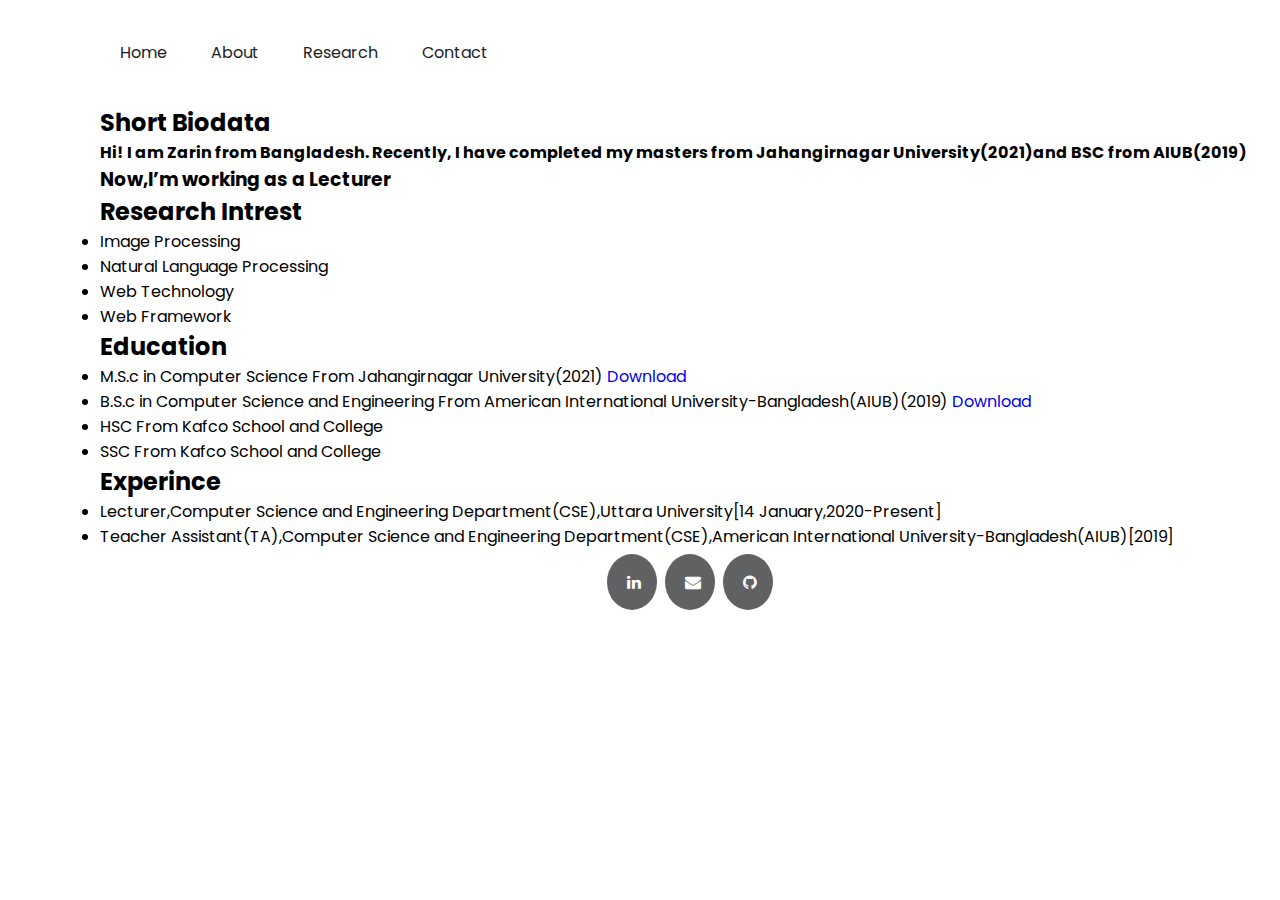
==== Other/About.html @ b2711a93 "Add files via upload" ====
<!DOCTYPE html>
<html lang="en">
<head>
    <meta charset="utf-8">
  
    <title>Personal Portfolio Website</title>
    <!----CSS link----->
    <link rel="stylesheet" href="style.css">
		  <link rel="stylesheet" href="https://cdnjs.cloudflare.com/ajax/libs/font-awesome/4.7.0/css/font-awesome.min.css">
<style> 
		.about{
		    margin-left: 100px;
		 }</style>
</head>
<body>
    <div class="hero">
        <nav>
           

            <ul>
                <li><a href="../index">Home</a></li>
                <li><a href="About">About</a></li>
                <li><a href="Research">Research</a></li>
                <li><a href="Contact">Contact</a></li>
            </ul>


        </nav>
	     <div class="about">
			<h2>Short Biodata</h2>
            <h4>Hi! I am Zarin from Bangladesh. Recently, I have completed my masters from Jahangirnagar University(2021)and BSC from AIUB(2019)</h4>
            <h3>Now,I’m working as a Lecturer</h3>
			<h2>Research Intrest</h2>
			<div>
             <ul>
			 <li>
			Image Processing
			</li>
			<li>
			 Natural Language Processing
             </li>
			 <li>
			 Web Technology
			 </li>
             <li>
			 Web Framework
			 </li>
			</ul>
	      <h2>Education</h2>
             <ul>
			<li>
			 M.S.c in Computer Science From Jahangirnagar University(2021)
			  <a href="Transcripts (2)-pages-4-5.pdf">Download</a>
             </li>
			 <li>
			 B.S.c in Computer Science and Engineering From American International University-Bangladesh(AIUB)(2019)
		         <a href="Transcripts (2)-pages-1-3.pdf">Download</a>
			 </li>
             <li>
			 HSC From Kafco School and College
			 </li>
			  <li>
			 SSC From Kafco School and College
			 </li>
			</ul>
				<h2>Experince</h2>
             <ul>
			<li>
			Lecturer,Computer Science and Engineering Department(CSE),Uttara University[14 January,2020-Present]
             </li>
			 <li>
			Teacher Assistant(TA),Computer Science and Engineering Department(CSE),American International University-Bangladesh(AIUB)[2019]
			</ul>
				<center>
			<footer>
			<a href="https://www.linkedin.com/in/israt-zarin/" class="fa fa-linkedin"></a>
			<a href="mailto:zarindola@gmail.com" class="fa fa-envelope"></a>
			<a href="https://github.com/ZarinIsrat" class="fa fa-github"></a>
		</footer>
		</center>	
          
		     </div>
	    </div>

</body>
</html>
---- Other/style.css ----
@import url('https://fonts.googleapis.com/css2?family=Poppins:wght@400;500;600;700&display=swap');
*{
    margin: 0;
    padding: 0;
    box-sizing: border-box;
    font-family: 'Poppins', sans-serif;
}
a{
    text-decoration: none;
}
.hero{
    width: 100%;
    height: 100vh;
    background: url(img/bg1.jpg);
    background-size: cover;
}
nav{
    display: flex;
    align-items: center;
    justify-content: space-between;
    padding: 30px 100px;
}
.logo{
    max-height: 60px;
}
nav ul li{
    list-style: none;
    display: inline-block;
    padding: 10px 20px;
}
nav ul li a{
    color: #1d1d24;
    position: relative;
    padding: 5px 0;
}
nav ul li a:hover{
    color: #fd4766;
}
nav ul li a:after{
    content: "";
    position: absolute;
    left: 0;
    width: 0;
    height: 3px;
    background: #fd4766;
    transition: .3s;
    bottom: 0;
}
nav ul li a:hover:after{
    width: 100%;
}
.btn{
    color: #fff;
    font-size: 16px;
    text-transform: uppercase;
    letter-spacing: 2px;
    padding: 16px 40px;
    border-radius: 500px;
    display: inline-block;
    font-weight: 500;
    transition: all .4s ease-in-out;
    background-size: 152% 100%;
    background: #fd4766;
    border: 2px solid #fd4766;
}
.btn:hover{
    background: transparent;
    border-color: #fd4766;
    color: #fd4766;
}
.content{
    position: absolute;
    top: 35%;
    left: 8%;
}
.content .title{
    color: #1f1f25;
    font-size: 15px;
    text-transform: uppercase;
    letter-spacing: 4px;
    display: inline-block;
    margin-bottom: 20px;
    background: linear-gradient(120deg, #1c99fe 20.69%, #7644ff 50.19%,#fd4766 79.69%);
    -webkit-background-clip: text;
    -webkit-text-fill-color: transparent;
}
.content h1{
    color: #1f1f25;
    font-size: 75px;
    font-weight: 900;
    line-height: 90px;
    text-transform: inherit;
    width: 70%;
}
.content h1 span{
    color: #fd4766;
}
.content p{
    width: 55%;
    color: #757575;
    margin-top: 25px;
    margin-bottom: 30px;
}
.fa {
  padding: 20px;
  font-size: 30px;
  width: 50px;
  text-align: center;
  text-decoration: none;
  margin: 5px 2px;
}

.fa:hover {
    opacity: 0.7;
}
.fa-linkedin {
  background: #606162;
  color: white;
  border-radius: 50%;
}
.fa-github {
  background: #606162;
  color: white;
  border-radius: 50%;
}
.fa-envelope{
  background: #606162;
  color: white;
  border-radius: 50%;
}
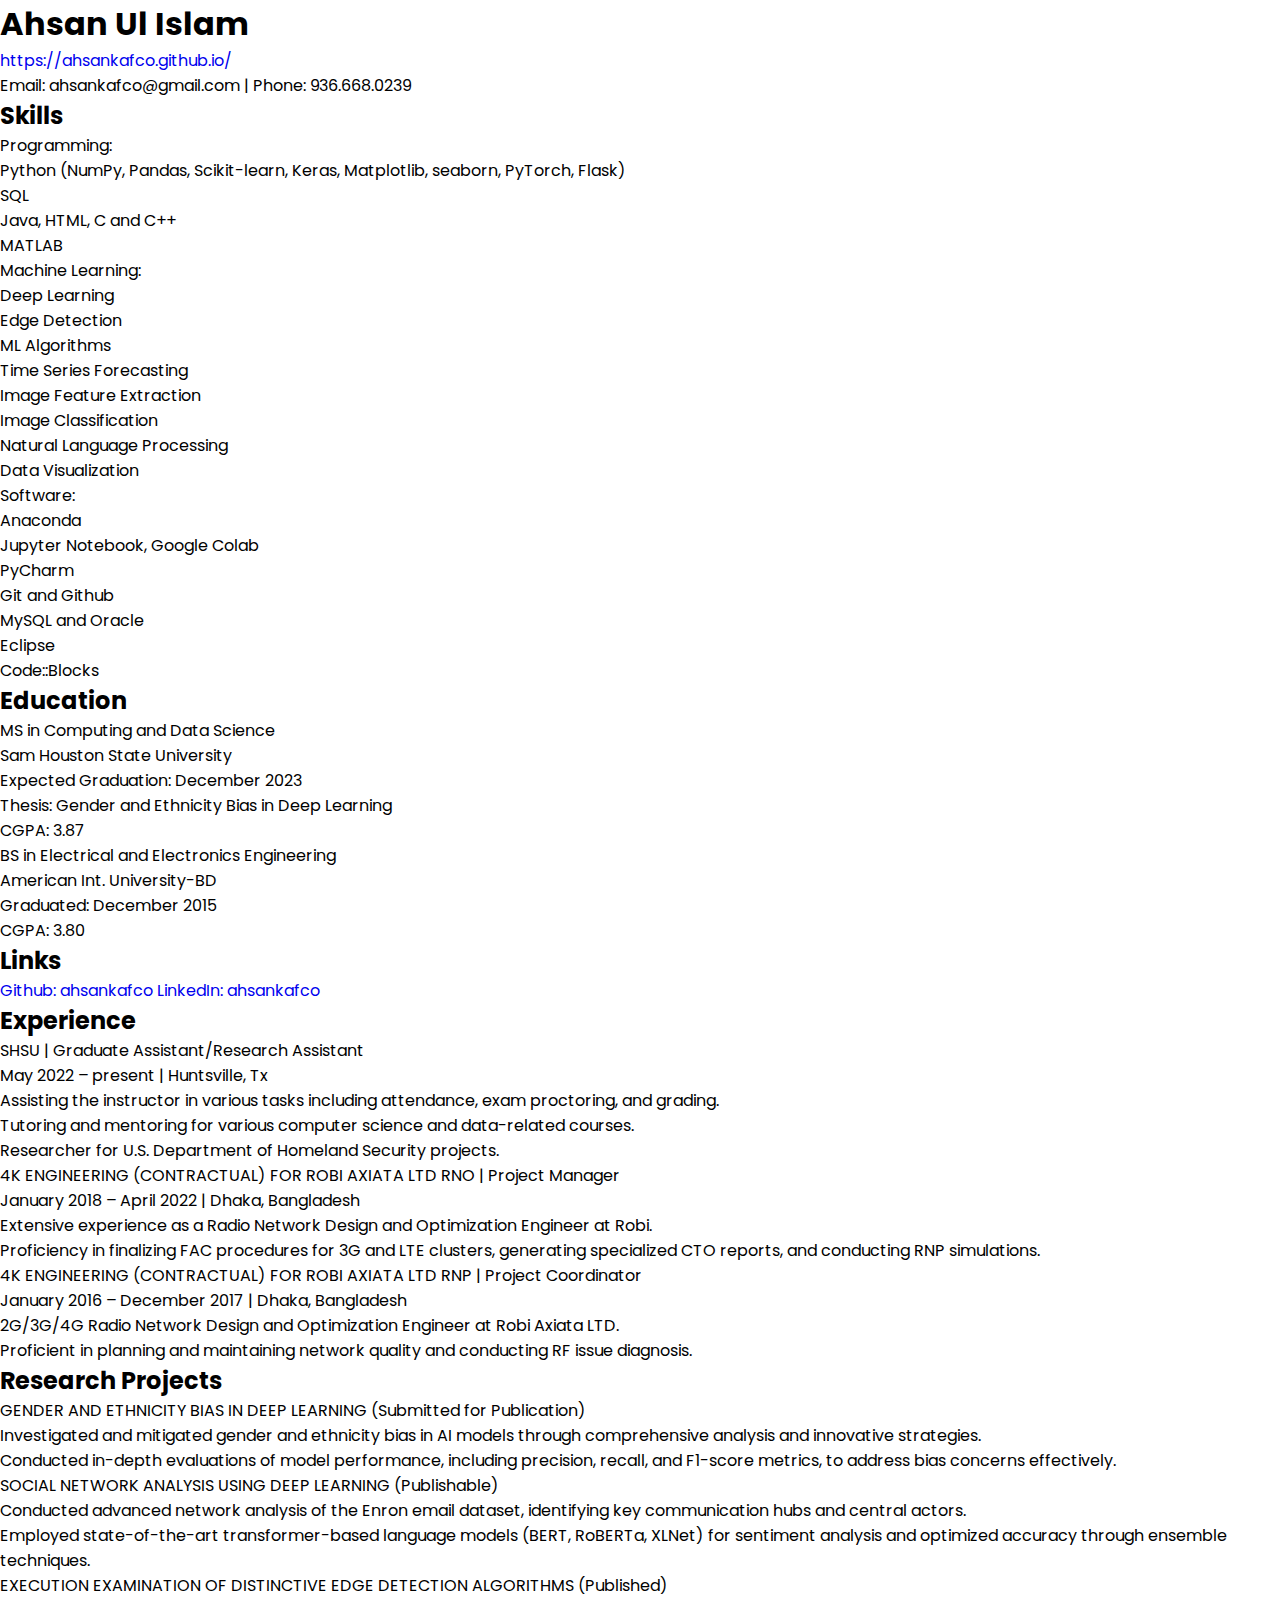
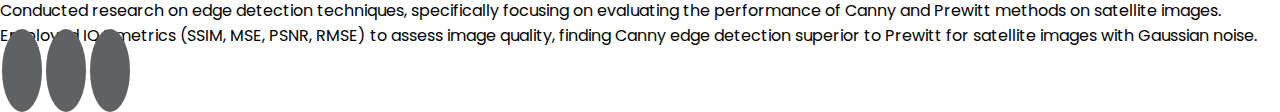
==== commit f702e80d: "About.html" ====
--- a/Other/About.html
+++ b/Other/About.html
@@ -1,86 +1,128 @@
 <!DOCTYPE html>
 <html lang="en">
 <head>
-    <meta charset="utf-8">
-  
-    <title>Personal Portfolio Website</title>
-    <!----CSS link----->
+    <meta charset="UTF-8">
+    <title>Ahsan Ul Islam - Portfolio</title>
     <link rel="stylesheet" href="style.css">
-		  <link rel="stylesheet" href="https://cdnjs.cloudflare.com/ajax/libs/font-awesome/4.7.0/css/font-awesome.min.css">
-<style> 
-		.about{
-		    margin-left: 100px;
-		 }</style>
 </head>
 <body>
-    <div class="hero">
-        <nav>
-           
+    <header>
+        <h1>Ahsan Ul Islam</h1>
+        <p><a href="https://ahsankafco.github.io/">https://ahsankafco.github.io/</a></p>
+        <p>Email: ahsankafco@gmail.com | Phone: 936.668.0239</p>
+    </header>
 
+    <section class="skills">
+        <h2>Skills</h2>
+        <ul>
+            <li>Programming:</li>
             <ul>
-                <li><a href="../index">Home</a></li>
-                <li><a href="About">About</a></li>
-                <li><a href="Research">Research</a></li>
-                <li><a href="Contact">Contact</a></li>
+                <li>Python (NumPy, Pandas, Scikit-learn, Keras, Matplotlib, seaborn, PyTorch, Flask)</li>
+                <li>SQL</li>
+                <li>Java, HTML, C and C++</li>
+                <li>MATLAB</li>
             </ul>
+            <li>Machine Learning:</li>
+            <ul>
+                <li>Deep Learning</li>
+                <li>Edge Detection</li>
+                <li>ML Algorithms</li>
+                <li>Time Series Forecasting</li>
+                <li>Image Feature Extraction</li>
+                <li>Image Classification</li>
+                <li>Natural Language Processing</li>
+                <li>Data Visualization</li>
+            </ul>
+            <li>Software:</li>
+            <ul>
+                <li>Anaconda</li>
+                <li>Jupyter Notebook, Google Colab</li>
+                <li>PyCharm</li>
+                <li>Git and Github</li>
+                <li>MySQL and Oracle</li>
+                <li>Eclipse</li>
+                <li>Code::Blocks</li>
+            </ul>
+        </ul>
+    </section>
 
+    <section class="education">
+        <h2>Education</h2>
+        <ul>
+            <li>MS in Computing and Data Science</li>
+            <ul>
+                <li>Sam Houston State University</li>
+                <li>Expected Graduation: December 2023</li>
+                <li>Thesis: Gender and Ethnicity Bias in Deep Learning</li>
+                <li>CGPA: 3.87</li>
+            </ul>
+            <li>BS in Electrical and Electronics Engineering</li>
+            <ul>
+                <li>American Int. University-BD</li>
+                <li>Graduated: December 2015</li>
+                <li>CGPA: 3.80</li>
+            </ul>
+        </ul>
+    </section>
 
-        </nav>
-	     <div class="about">
-			<h2>Short Biodata</h2>
-            <h4>Hi! I am Zarin from Bangladesh. Recently, I have completed my masters from Jahangirnagar University(2021)and BSC from AIUB(2019)</h4>
-            <h3>Now,I’m working as a Lecturer</h3>
-			<h2>Research Intrest</h2>
-			<div>
-             <ul>
-			 <li>
-			Image Processing
-			</li>
-			<li>
-			 Natural Language Processing
-             </li>
-			 <li>
-			 Web Technology
-			 </li>
-             <li>
-			 Web Framework
-			 </li>
-			</ul>
-	      <h2>Education</h2>
-             <ul>
-			<li>
-			 M.S.c in Computer Science From Jahangirnagar University(2021)
-			  <a href="Transcripts (2)-pages-4-5.pdf">Download</a>
-             </li>
-			 <li>
-			 B.S.c in Computer Science and Engineering From American International University-Bangladesh(AIUB)(2019)
-		         <a href="Transcripts (2)-pages-1-3.pdf">Download</a>
-			 </li>
-             <li>
-			 HSC From Kafco School and College
-			 </li>
-			  <li>
-			 SSC From Kafco School and College
-			 </li>
-			</ul>
-				<h2>Experince</h2>
-             <ul>
-			<li>
-			Lecturer,Computer Science and Engineering Department(CSE),Uttara University[14 January,2020-Present]
-             </li>
-			 <li>
-			Teacher Assistant(TA),Computer Science and Engineering Department(CSE),American International University-Bangladesh(AIUB)[2019]
-			</ul>
-				<center>
-			<footer>
-			<a href="https://www.linkedin.com/in/israt-zarin/" class="fa fa-linkedin"></a>
-			<a href="mailto:zarindola@gmail.com" class="fa fa-envelope"></a>
-			<a href="https://github.com/ZarinIsrat" class="fa fa-github"></a>
-		</footer>
-		</center>	
-          
-		     </div>
-	    </div>
+    <section class="links">
+        <h2>Links</h2>
+        <a href="https://github.com/ahsankafco">Github: ahsankafco</a>
+        <a href="https://www.linkedin.com/in/ahsankafco">LinkedIn: ahsankafco</a>
+    </section>
 
+    <section class="experience">
+        <h2>Experience</h2>
+        <ul>
+            <li>SHSU | Graduate Assistant/Research Assistant</li>
+            <ul>
+                <li>May 2022 – present | Huntsville, Tx</li>
+                <li>Assisting the instructor in various tasks including attendance, exam proctoring, and grading.</li>
+                <li>Tutoring and mentoring for various computer science and data-related courses.</li>
+                <li>Researcher for U.S. Department of Homeland Security projects.</li>
+            </ul>
+            <li>4K ENGINEERING (CONTRACTUAL) FOR ROBI AXIATA LTD RNO | Project Manager</li>
+            <ul>
+                <li>January 2018 – April 2022 | Dhaka, Bangladesh</li>
+                <li>Extensive experience as a Radio Network Design and Optimization Engineer at Robi.</li>
+                <li>Proficiency in finalizing FAC procedures for 3G and LTE clusters, generating specialized CTO reports, and conducting RNP simulations.</li>
+            </ul>
+            <li>4K ENGINEERING (CONTRACTUAL) FOR ROBI AXIATA LTD RNP | Project Coordinator</li>
+            <ul>
+                <li>January 2016 – December 2017 | Dhaka, Bangladesh</li>
+                <li>2G/3G/4G Radio Network Design and Optimization Engineer at Robi Axiata LTD.</li>
+                <li>Proficient in planning and maintaining network quality and conducting RF issue diagnosis.</li>
+            </ul>
+        </ul>
+    </section>
+
+    <section class="research-projects">
+        <h2>Research Projects</h2>
+        <ul>
+            <li>GENDER AND ETHNICITY BIAS IN DEEP LEARNING (Submitted for Publication)</li>
+            <ul>
+                <li>Investigated and mitigated gender and ethnicity bias in AI models through comprehensive analysis and innovative strategies.</li>
+                <li>Conducted in-depth evaluations of model performance, including precision, recall, and F1-score metrics, to address bias concerns effectively.</li>
+            </ul>
+                    <li>SOCIAL NETWORK ANALYSIS USING DEEP LEARNING (Publishable)</li>
+            <ul>
+                <li>Conducted advanced network analysis of the Enron email dataset, identifying key communication hubs and central actors.</li>
+                <li>Employed state-of-the-art transformer-based language models (BERT, RoBERTa, XLNet) for sentiment analysis and optimized accuracy through ensemble techniques.</li>
+            </ul>
+        </ul>
+        <li>EXECUTION EXAMINATION OF DISTINCTIVE EDGE DETECTION ALGORITHMS (Published)</li>
+            <ul>
+                <li>Conducted research on edge detection techniques, specifically focusing on evaluating the performance of Canny and Prewitt methods on satellite images.</li>
+                <li>Employed IQA metrics (SSIM, MSE, PSNR, RMSE) to assess image quality, finding Canny edge detection superior to Prewitt for satellite images with Gaussian noise.</li>
+            </ul>
+        </ul>
+    </section>
+
+    <footer>
+        <a href="https://github.com/ahsankafco" class="fa fa-github"></a>
+        <a href="https://www.linkedin.com/in/ahsankafco" class="fa fa-linkedin"></a>
+        <a href="mailto:ahsankafco@gmail.com" class="fa fa-envelope"></a>
+    </footer>
 </body>
 </html>
+
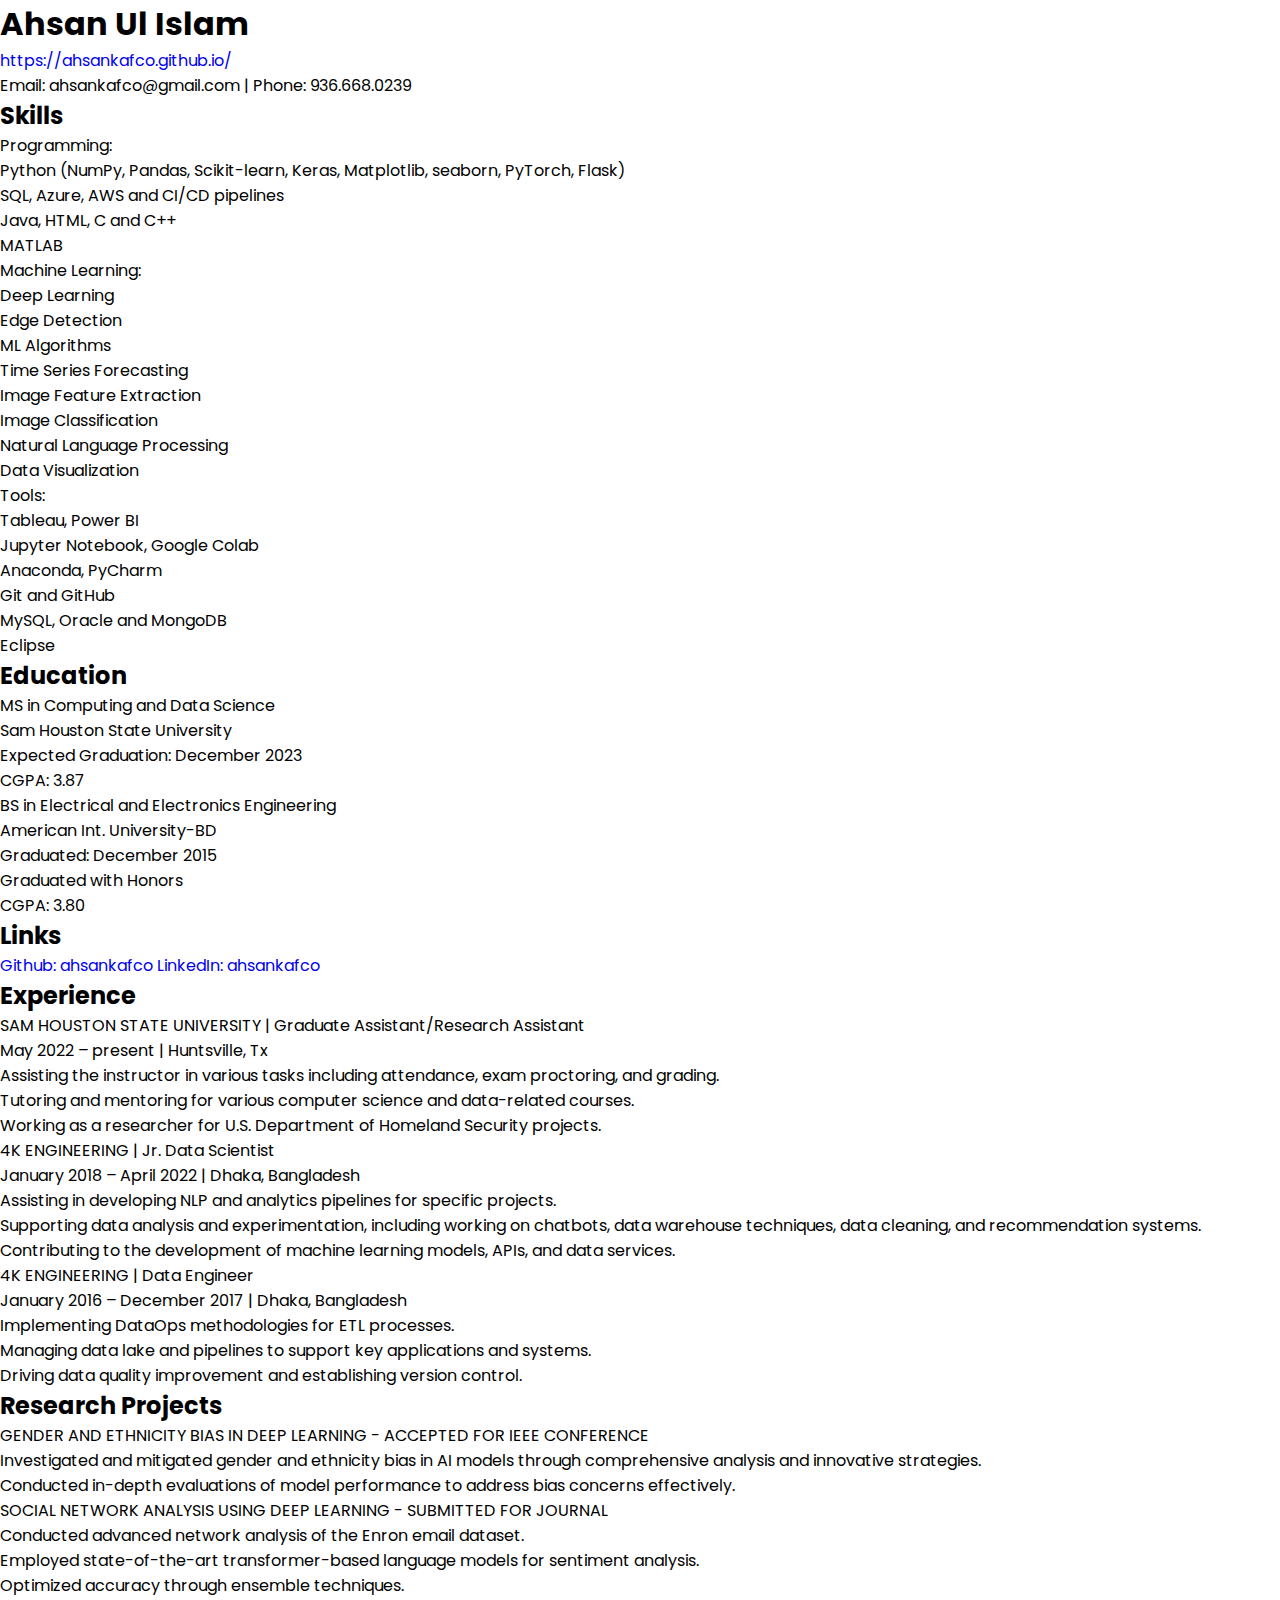
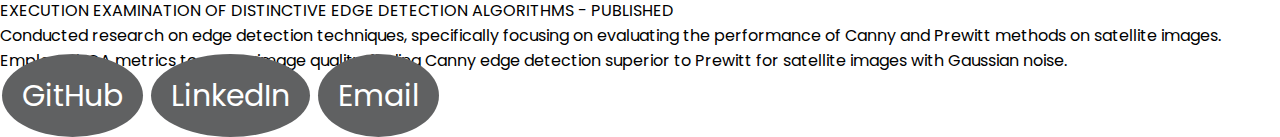
==== commit e6c2fdd9: "About.html" ====
--- a/Other/About.html
+++ b/Other/About.html
@@ -18,7 +18,7 @@
             <li>Programming:</li>
             <ul>
                 <li>Python (NumPy, Pandas, Scikit-learn, Keras, Matplotlib, seaborn, PyTorch, Flask)</li>
-                <li>SQL</li>
+                <li>SQL, Azure, AWS and CI/CD pipelines</li>
                 <li>Java, HTML, C and C++</li>
                 <li>MATLAB</li>
             </ul>
@@ -33,15 +33,14 @@
                 <li>Natural Language Processing</li>
                 <li>Data Visualization</li>
             </ul>
-            <li>Software:</li>
+            <li>Tools:</li>
             <ul>
-                <li>Anaconda</li>
+                <li>Tableau, Power BI</li>
                 <li>Jupyter Notebook, Google Colab</li>
-                <li>PyCharm</li>
-                <li>Git and Github</li>
-                <li>MySQL and Oracle</li>
+                <li>Anaconda, PyCharm</li>
+                <li>Git and GitHub</li>
+                <li>MySQL, Oracle and MongoDB</li>
                 <li>Eclipse</li>
-                <li>Code::Blocks</li>
             </ul>
         </ul>
     </section>
@@ -53,13 +52,13 @@
             <ul>
                 <li>Sam Houston State University</li>
                 <li>Expected Graduation: December 2023</li>
-                <li>Thesis: Gender and Ethnicity Bias in Deep Learning</li>
                 <li>CGPA: 3.87</li>
             </ul>
             <li>BS in Electrical and Electronics Engineering</li>
             <ul>
                 <li>American Int. University-BD</li>
                 <li>Graduated: December 2015</li>
+                <li>Graduated with Honors</li>
                 <li>CGPA: 3.80</li>
             </ul>
         </ul>
@@ -74,24 +73,26 @@
     <section class="experience">
         <h2>Experience</h2>
         <ul>
-            <li>SHSU | Graduate Assistant/Research Assistant</li>
+            <li>SAM HOUSTON STATE UNIVERSITY | Graduate Assistant/Research Assistant</li>
             <ul>
                 <li>May 2022 – present | Huntsville, Tx</li>
                 <li>Assisting the instructor in various tasks including attendance, exam proctoring, and grading.</li>
                 <li>Tutoring and mentoring for various computer science and data-related courses.</li>
-                <li>Researcher for U.S. Department of Homeland Security projects.</li>
+                <li>Working as a researcher for U.S. Department of Homeland Security projects.</li>
             </ul>
-            <li>4K ENGINEERING (CONTRACTUAL) FOR ROBI AXIATA LTD RNO | Project Manager</li>
+            <li>4K ENGINEERING | Jr. Data Scientist</li>
             <ul>
                 <li>January 2018 – April 2022 | Dhaka, Bangladesh</li>
-                <li>Extensive experience as a Radio Network Design and Optimization Engineer at Robi.</li>
-                <li>Proficiency in finalizing FAC procedures for 3G and LTE clusters, generating specialized CTO reports, and conducting RNP simulations.</li>
+                <li>Assisting in developing NLP and analytics pipelines for specific projects.</li>
+                <li>Supporting data analysis and experimentation, including working on chatbots, data warehouse techniques, data cleaning, and recommendation systems.</li>
+                <li>Contributing to the development of machine learning models, APIs, and data services.</li>
             </ul>
-            <li>4K ENGINEERING (CONTRACTUAL) FOR ROBI AXIATA LTD RNP | Project Coordinator</li>
+            <li>4K ENGINEERING | Data Engineer</li>
             <ul>
                 <li>January 2016 – December 2017 | Dhaka, Bangladesh</li>
-                <li>2G/3G/4G Radio Network Design and Optimization Engineer at Robi Axiata LTD.</li>
-                <li>Proficient in planning and maintaining network quality and conducting RF issue diagnosis.</li>
+                <li>Implementing DataOps methodologies for ETL processes.</li>
+                <li>Managing data lake and pipelines to support key applications and systems.</li>
+                <li>Driving data quality improvement and establishing version control.</li>
             </ul>
         </ul>
     </section>
@@ -99,30 +100,29 @@
     <section class="research-projects">
         <h2>Research Projects</h2>
         <ul>
-            <li>GENDER AND ETHNICITY BIAS IN DEEP LEARNING (Submitted for Publication)</li>
+            <li>GENDER AND ETHNICITY BIAS IN DEEP LEARNING - ACCEPTED FOR IEEE CONFERENCE</li>
             <ul>
                 <li>Investigated and mitigated gender and ethnicity bias in AI models through comprehensive analysis and innovative strategies.</li>
-                <li>Conducted in-depth evaluations of model performance, including precision, recall, and F1-score metrics, to address bias concerns effectively.</li>
+                <li>Conducted in-depth evaluations of model performance to address bias concerns effectively.</li>
             </ul>
-                    <li>SOCIAL NETWORK ANALYSIS USING DEEP LEARNING (Publishable)</li>
+            <li>SOCIAL NETWORK ANALYSIS USING DEEP LEARNING - SUBMITTED FOR JOURNAL</li>
             <ul>
-                <li>Conducted advanced network analysis of the Enron email dataset, identifying key communication hubs and central actors.</li>
-                <li>Employed state-of-the-art transformer-based language models (BERT, RoBERTa, XLNet) for sentiment analysis and optimized accuracy through ensemble techniques.</li>
+                <li>Conducted advanced network analysis of the Enron email dataset.</li>
+                <li>Employed state-of-the-art transformer-based language models for sentiment analysis.</li>
+                <li>Optimized accuracy through ensemble techniques.</li>
             </ul>
-        </ul>
-        <li>EXECUTION EXAMINATION OF DISTINCTIVE EDGE DETECTION ALGORITHMS (Published)</li>
+            <li>EXECUTION EXAMINATION OF DISTINCTIVE EDGE DETECTION ALGORITHMS - PUBLISHED</li>
             <ul>
                 <li>Conducted research on edge detection techniques, specifically focusing on evaluating the performance of Canny and Prewitt methods on satellite images.</li>
-                <li>Employed IQA metrics (SSIM, MSE, PSNR, RMSE) to assess image quality, finding Canny edge detection superior to Prewitt for satellite images with Gaussian noise.</li>
+                <li>Employed IQA metrics to assess image quality, finding Canny edge detection superior to Prewitt for satellite images with Gaussian noise.</li>
             </ul>
         </ul>
     </section>
 
     <footer>
-        <a href="https://github.com/ahsankafco" class="fa fa-github"></a>
-        <a href="https://www.linkedin.com/in/ahsankafco" class="fa fa-linkedin"></a>
-        <a href="mailto:ahsankafco@gmail.com" class="fa fa-envelope"></a>
+        <a href="https://github.com/ahsankafco" class="fa fa-github">GitHub</a>
+        <a href="https://www.linkedin.com/in/ahsankafco" class="fa fa-linkedin">LinkedIn</a>
+        <a href="mailto:ahsankafco@gmail.com" class="fa fa-envelope">Email</a>
     </footer>
 </body>
 </html>
-
